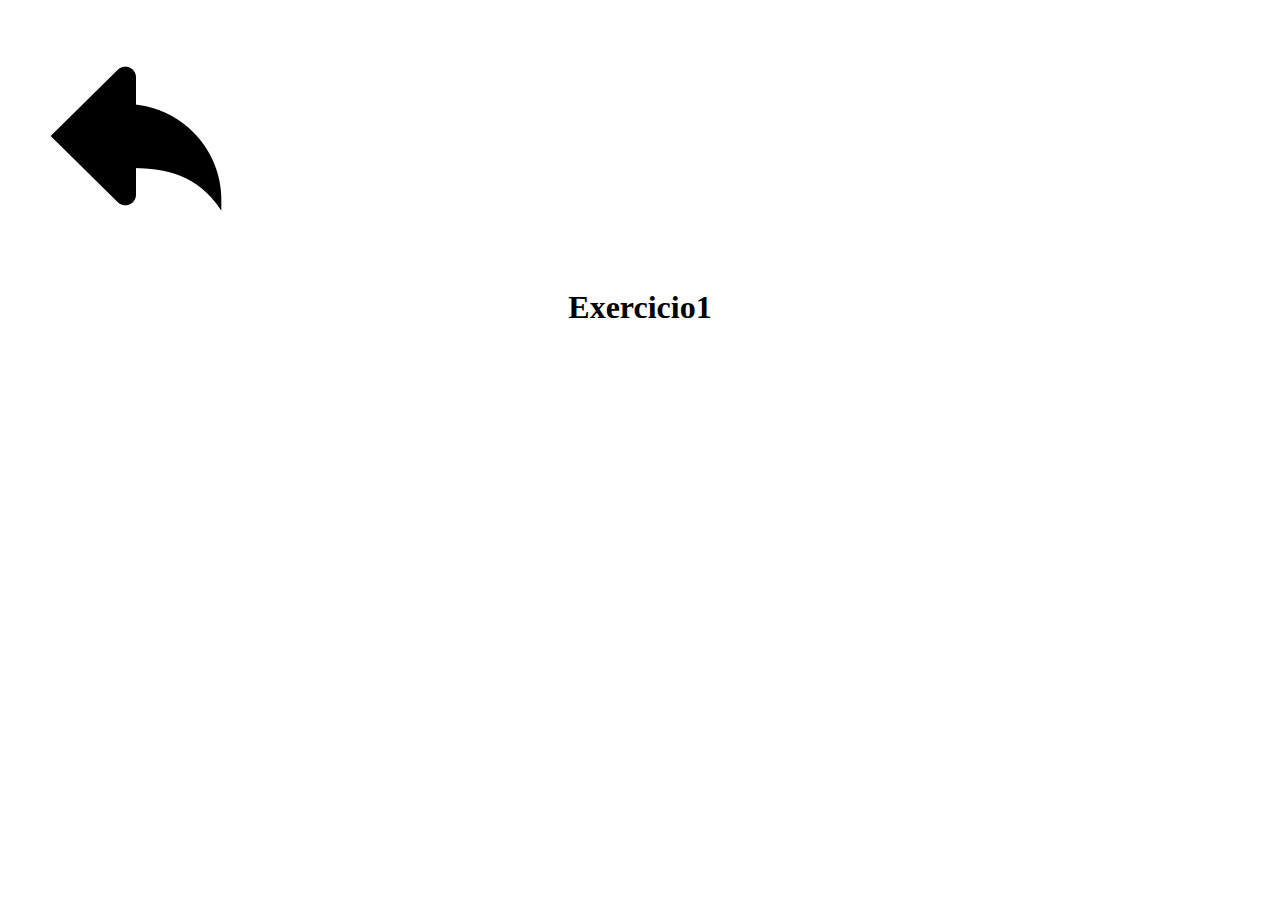
==== exercicio1.html @ e20d1104 "primeiro commit" ====
<!DOCTYPE html>
<html lang="en">
<head>
    <meta charset="UTF-8">
    <meta name="viewport" content="width=device-width, initial-scale=1.0">
    <meta http-equiv="X-UA-Compatible" content="ie=edge">
    <link rel="stylesheet" href="styles/estilos.css">
    <title>EXERCICIO 1</title>
</head>
<body>
    <div id="header">
                <a href="index.html"><img src="img/arrow-back.png" alt="seta para voltar"/></a>
        <h1>Exercicio1</h1>
    </div>
    
</body>
</html>
---- styles/estilos.css ----
#header h1 {
  text-align: center;
}

/*# sourceMappingURL=estilos.css.map */
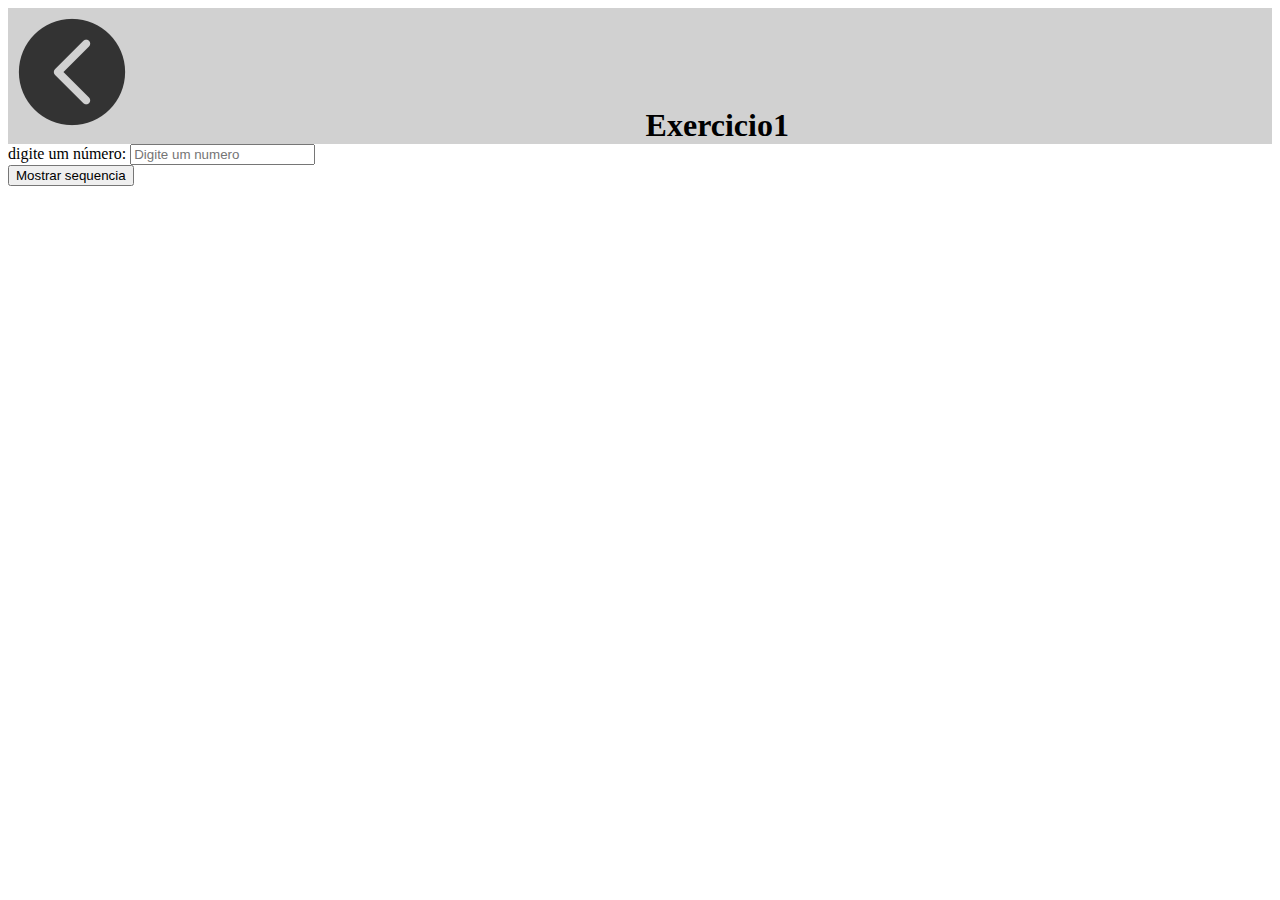
==== commit ea79df4b: "quase final" ====
--- a/exercicio1.html
+++ b/exercicio1.html
@@ -4,13 +4,31 @@
     <meta charset="UTF-8">
     <meta name="viewport" content="width=device-width, initial-scale=1.0">
     <meta http-equiv="X-UA-Compatible" content="ie=edge">
-    <link rel="stylesheet" href="styles/estilos.css">
+    <link rel="stylesheet" href="src/styles/estilos.css">
     <title>EXERCICIO 1</title>
 </head>
 <body>
     <div id="header">
-                <a href="index.html"><img src="img/arrow-back.png" alt="seta para voltar"/></a>
+        <a href="index.html"><img src="src/img/arrow-back.png" alt="seta para voltar"/></a>
         <h1>Exercicio1</h1>
+    </div>
+
+    <div class="leituraDados">
+        <div class="campo">
+            <label for="numero">digite um número:</label>
+            <input placeholder="Digite um numero" type="text" name="numero" id="numero">
+        </div>
+            <button onclick="sequenciaFibonacci()">Mostrar sequencia</button>
+    </div>
+        <div id="mensagem"></div>
+
+        <script src="src/js/exercicio1.js"></script>
+
+
+    <div id="conteudo">
+
+        
+
     </div>
     
 </body>
--- a/src/styles/estilos.css
+++ b/src/styles/estilos.css
@@ -0,0 +1,14 @@
+#header {
+  background-color: #d1d1d1;
+}
+#header h1 {
+  display: unset;
+  margin-left: 40%;
+  text-align: center;
+}
+#conteudo {
+  background-color: #d1d1d1;
+  width: 50%;
+}
+
+/*# sourceMappingURL=estilos.css.map */
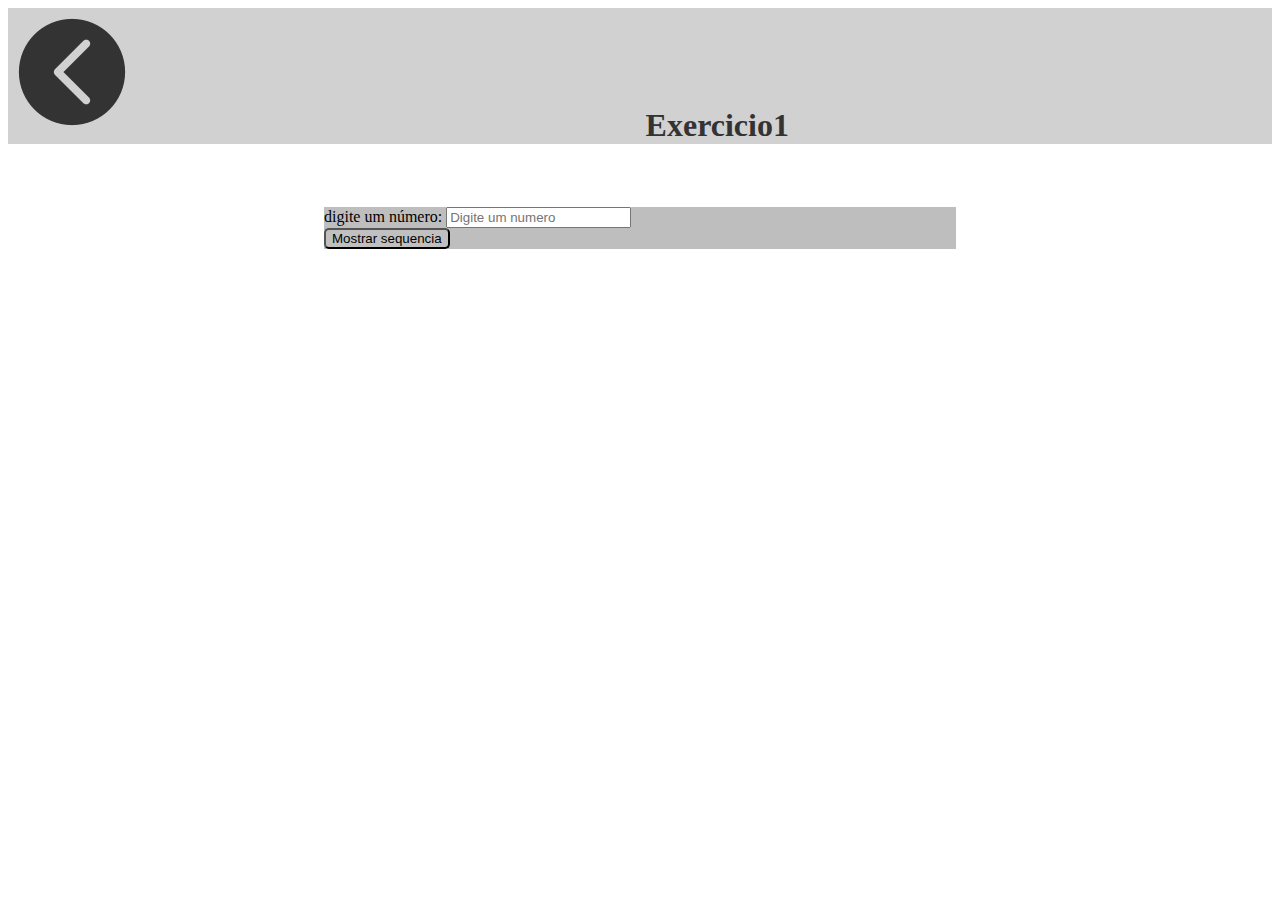
==== commit ef81b552: "versao final" ====
--- a/exercicio1.html
+++ b/exercicio1.html
@@ -13,21 +13,21 @@
         <h1>Exercicio1</h1>
     </div>
 
-    <div class="leituraDados">
-        <div class="campo">
-            <label for="numero">digite um número:</label>
-            <input placeholder="Digite um numero" type="text" name="numero" id="numero">
-        </div>
-            <button onclick="sequenciaFibonacci()">Mostrar sequencia</button>
-    </div>
-        <div id="mensagem"></div>
-
-        <script src="src/js/exercicio1.js"></script>
+    
 
 
     <div id="conteudo">
 
-        
+        <div class="leituraDados">
+            <div class="campo">
+                <label for="numero">digite um número:</label>
+                <input placeholder="Digite um numero" type="text" name="numero" id="numero">
+            </div>
+                <button onclick="sequenciaFibonacci()">Mostrar sequencia</button>
+        </div>
+            <div id="mensagem"></div>
+    
+            <script src="src/js/exercicio1.js"></script>
 
     </div>
     
--- a/src/styles/estilos.css
+++ b/src/styles/estilos.css
@@ -2,13 +2,38 @@
   background-color: #d1d1d1;
 }
 #header h1 {
+  color: #333333;
   display: unset;
   margin-left: 40%;
   text-align: center;
 }
+
+#atividades {
+  background-color: silver;
+  margin-left: 25%;
+  margin-top: 5%;
+  margin-right: 25%;
+}
+#atividades input {
+  width: 100%;
+}
+
 #conteudo {
-  background-color: #d1d1d1;
+  margin-left: 25%;
+  margin-top: 5%;
+  margin-right: 25%;
   width: 50%;
+}
+#conteudo button {
+  background-color: silver;
+  border-radius: 5px;
+}
+#conteudo #mensagem {
+  margin-top: 1%;
+  background-color: #bebebe;
+}
+#conteudo .leituraDados {
+  background-color: #bebebe;
 }
 
 /*# sourceMappingURL=estilos.css.map */
